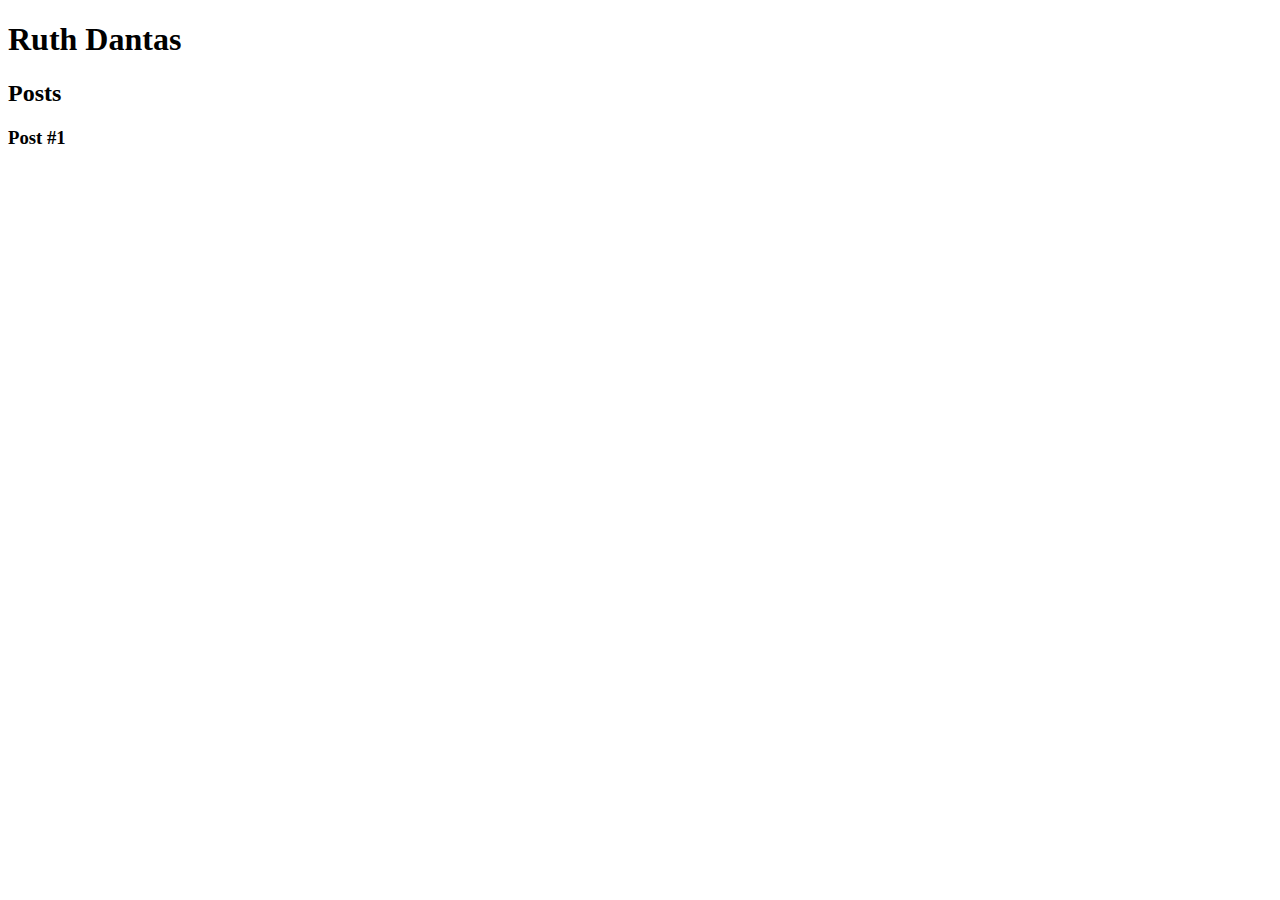
==== html_css/index.html @ f98f3fda "movendo pasta de html e css para o local correto" ====
<!DOCTYPE html>
<html lang="en">

<head>
  <meta charset="UTF-8">
  <meta name="viewport" content="width=device-width, initial-scale=1.0">
  <title>Document</title>
</head>

<body>
  <header>
    <h1>Ruth Dantas</h1>
  </header>
  <section>
    <header>
      <h2>Posts</h2>
    </header>
    <article>
      <header>
        <h3>Post #1</h3>
      </header>
    </article>
  </section>
  <footer></footer>
</body>

</html>
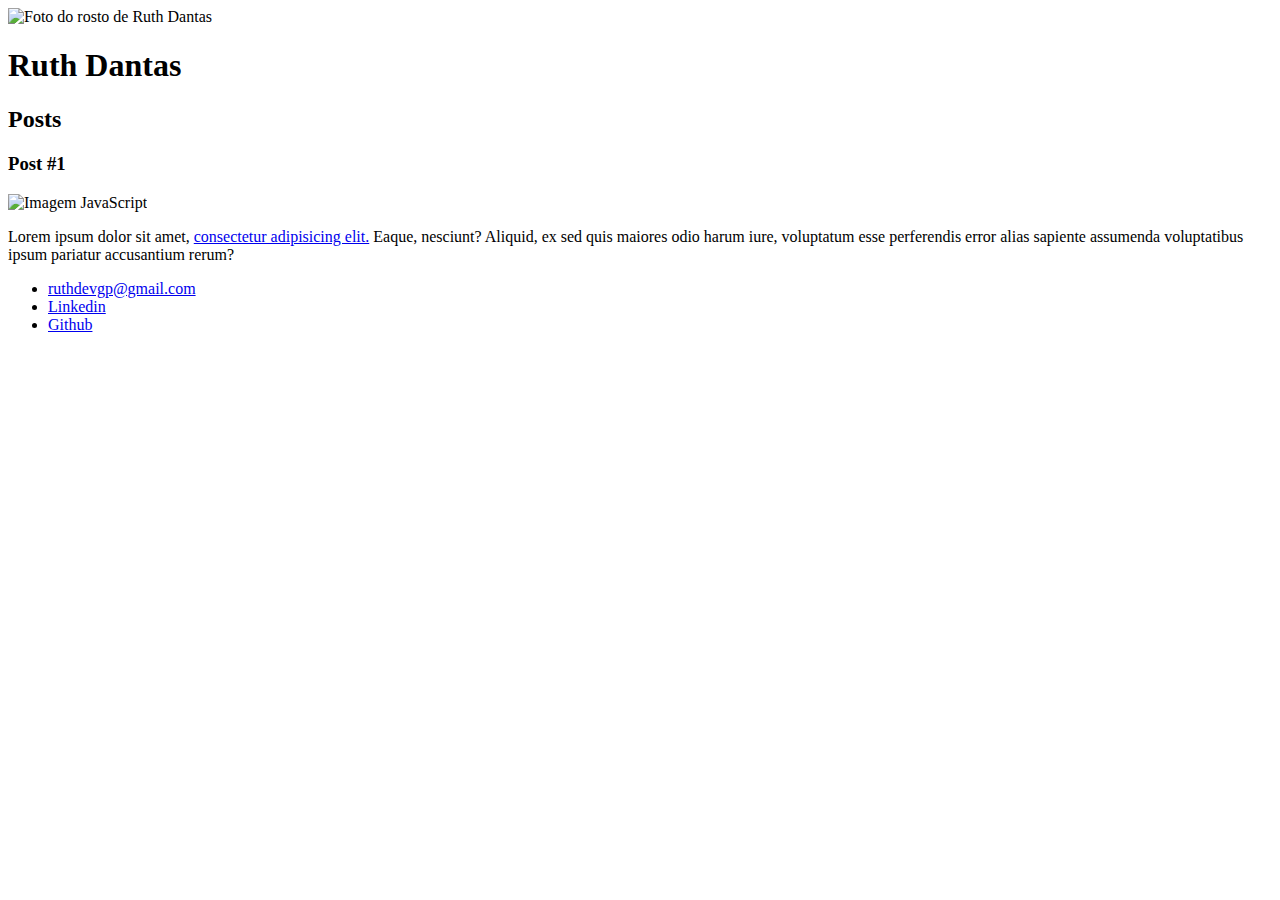
==== commit 003f55c8: "adicionando arquivo html" ====
--- a/html_css/index.html
+++ b/html_css/index.html
@@ -9,6 +9,7 @@
 
 <body>
   <header>
+    <img src="https://media.licdn.com/dms/image/C4D03AQF4D_GtlVfjvA/profile-displayphoto-shrink_800_800/0/1662329707483?e=1700092800&v=beta&t=favhMPfoKeFnFoZhZuSREExtmHCdeKKL1oIdj5I6ZnU" alt="Foto do rosto de Ruth Dantas">
     <h1>Ruth Dantas</h1>
   </header>
   <section>
@@ -18,10 +19,24 @@
     <article>
       <header>
         <h3>Post #1</h3>
+        <img src="https://media.licdn.com/dms/image/C4D16AQGciZACf5doUg/profile-displaybackgroundimage-shrink_350_1400/0/1661294650248?e=1700092800&v=beta&t=_vQAQbd_ZvQo9dq3Ib0MLKwTzFSYvdS_4a99iUFBExY" alt="Imagem JavaScript">
       </header>
+      <p>Lorem ipsum dolor sit amet, <a href="https://www.linkedin.com/in/ruthdantas/" target="_blank">consectetur adipisicing elit.</a> Eaque, nesciunt? Aliquid, ex sed quis maiores odio harum iure, voluptatum esse perferendis error alias sapiente assumenda voluptatibus ipsum pariatur accusantium rerum?</p>
     </article>
   </section>
-  <footer></footer>
+  <footer>
+    <ul>
+      <li>
+        <a href="mailto:ruthdevgp@gmail.com" target="_blank">ruthdevgp@gmail.com</a>
+      </li>
+      <li>
+        <a href="https://www.linkedin.com/in/ruthdantas/" target="_blank">Linkedin</a>
+      </li>
+      <li>
+        <a href="https://github.com/ruthdevgpwr" target="_blank">Github</a>
+      </li>
+    </ul>
+  </footer>
 </body>
 
 </html>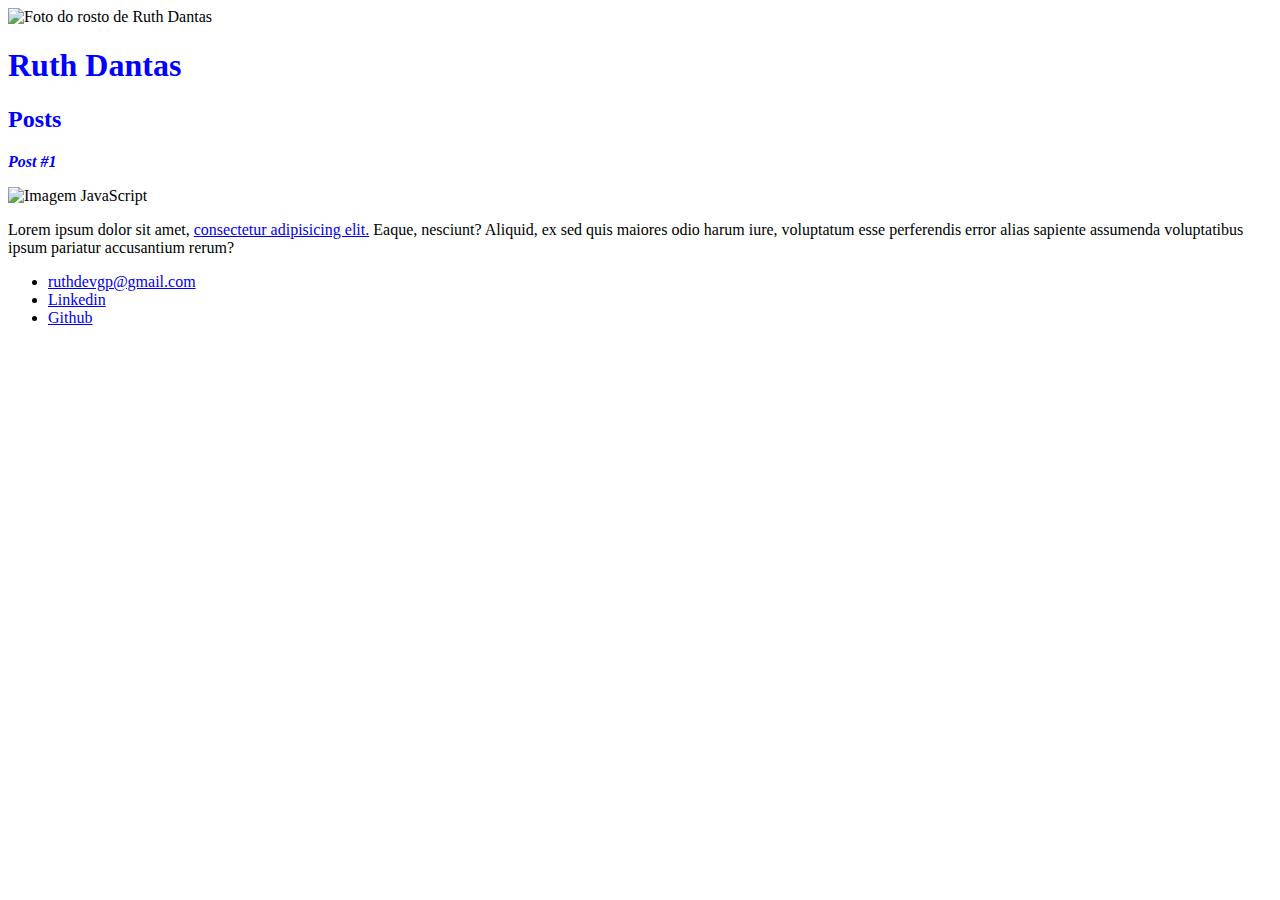
==== commit e6268595: "adicionando css" ====
--- a/html_css/index.html
+++ b/html_css/index.html
@@ -10,15 +10,16 @@
 <body>
   <header>
     <img src="https://media.licdn.com/dms/image/C4D03AQF4D_GtlVfjvA/profile-displayphoto-shrink_800_800/0/1662329707483?e=1700092800&v=beta&t=favhMPfoKeFnFoZhZuSREExtmHCdeKKL1oIdj5I6ZnU" alt="Foto do rosto de Ruth Dantas">
-    <h1>Ruth Dantas</h1>
+    <h1 id="title">Ruth Dantas</h1>
+    <link rel="stylesheet" href="style.css">
   </header>
   <section>
     <header>
-      <h2>Posts</h2>
+      <h2 class="subtitle">Posts</h2>
     </header>
     <article>
       <header>
-        <h3>Post #1</h3>
+        <h3 class="post_title">Post #1</h3>
         <img src="https://media.licdn.com/dms/image/C4D16AQGciZACf5doUg/profile-displaybackgroundimage-shrink_350_1400/0/1661294650248?e=1700092800&v=beta&t=_vQAQbd_ZvQo9dq3Ib0MLKwTzFSYvdS_4a99iUFBExY" alt="Imagem JavaScript">
       </header>
       <p>Lorem ipsum dolor sit amet, <a href="https://www.linkedin.com/in/ruthdantas/" target="_blank">consectetur adipisicing elit.</a> Eaque, nesciunt? Aliquid, ex sed quis maiores odio harum iure, voluptatum esse perferendis error alias sapiente assumenda voluptatibus ipsum pariatur accusantium rerum?</p>
--- a/html_css/style.css
+++ b/html_css/style.css
@@ -0,0 +1,8 @@
+#title, .subtitle, .post_title {
+  color: blue;
+}
+
+.post_title {
+  font-size: 16px;
+  font-style: italic;
+}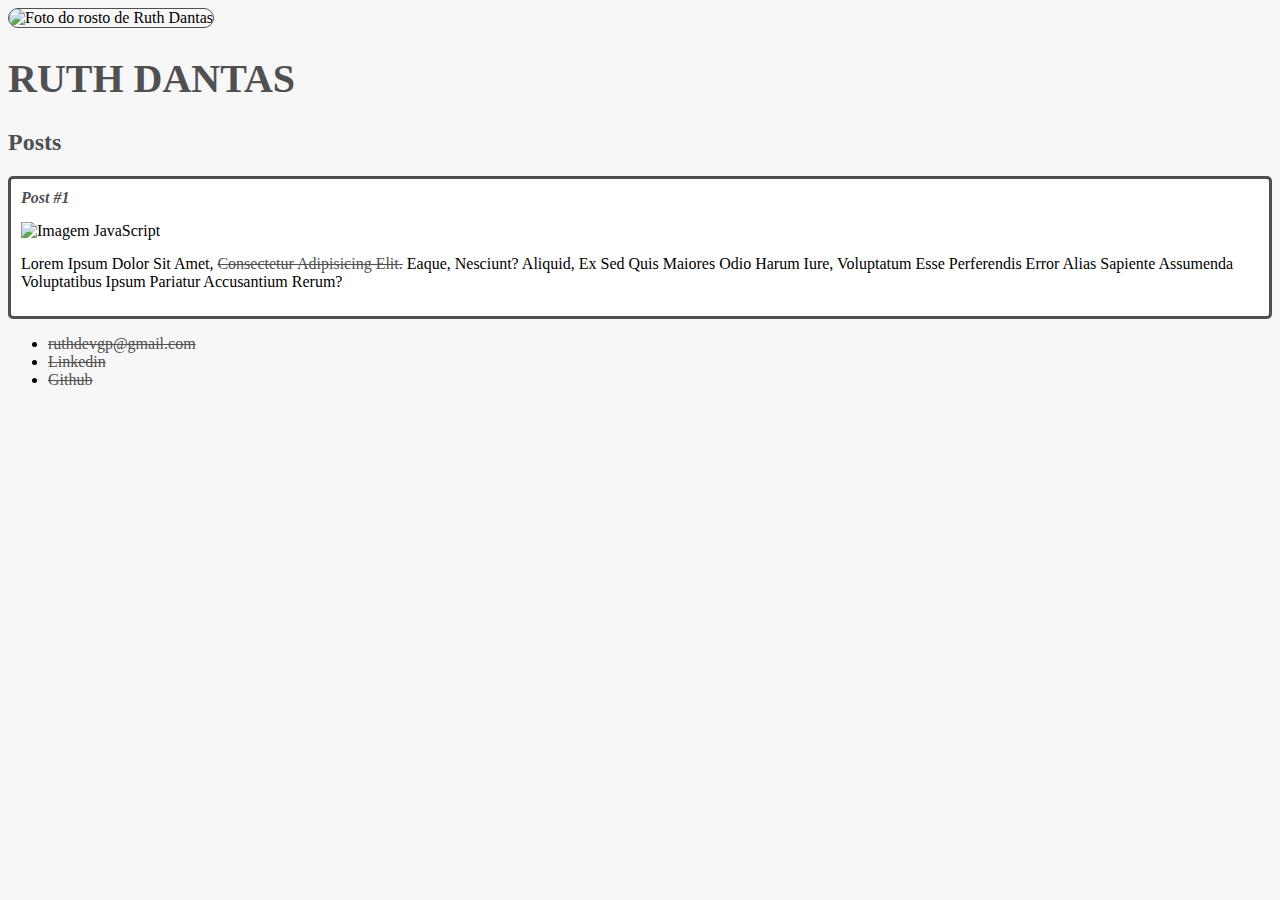
==== commit 19ddb21b: "estlizando o website" ====
--- a/html_css/index.html
+++ b/html_css/index.html
@@ -9,7 +9,7 @@
 
 <body>
   <header>
-    <img src="https://media.licdn.com/dms/image/C4D03AQF4D_GtlVfjvA/profile-displayphoto-shrink_800_800/0/1662329707483?e=1700092800&v=beta&t=favhMPfoKeFnFoZhZuSREExtmHCdeKKL1oIdj5I6ZnU" alt="Foto do rosto de Ruth Dantas">
+    <img src="https://media.licdn.com/dms/image/C4D03AQF4D_GtlVfjvA/profile-displayphoto-shrink_800_800/0/1662329707483?e=1700092800&v=beta&t=favhMPfoKeFnFoZhZuSREExtmHCdeKKL1oIdj5I6ZnU" alt="Foto do rosto de Ruth Dantas" class="photo">
     <h1 id="title">Ruth Dantas</h1>
     <link rel="stylesheet" href="style.css">
   </header>
@@ -17,12 +17,12 @@
     <header>
       <h2 class="subtitle">Posts</h2>
     </header>
-    <article>
+    <article class="post">
       <header>
         <h3 class="post_title">Post #1</h3>
-        <img src="https://media.licdn.com/dms/image/C4D16AQGciZACf5doUg/profile-displaybackgroundimage-shrink_350_1400/0/1661294650248?e=1700092800&v=beta&t=_vQAQbd_ZvQo9dq3Ib0MLKwTzFSYvdS_4a99iUFBExY" alt="Imagem JavaScript">
+        <img src="https://media.licdn.com/dms/image/C4D16AQGciZACf5doUg/profile-displaybackgroundimage-shrink_350_1400/0/1661294650248?e=1700092800&v=beta&t=_vQAQbd_ZvQo9dq3Ib0MLKwTzFSYvdS_4a99iUFBExY" alt="Imagem JavaScript" class="post_img">
       </header>
-      <p>Lorem ipsum dolor sit amet, <a href="https://www.linkedin.com/in/ruthdantas/" target="_blank">consectetur adipisicing elit.</a> Eaque, nesciunt? Aliquid, ex sed quis maiores odio harum iure, voluptatum esse perferendis error alias sapiente assumenda voluptatibus ipsum pariatur accusantium rerum?</p>
+      <p class="post_content">Lorem ipsum dolor sit amet, <a href="https://www.linkedin.com/in/ruthdantas/" target="_blank">consectetur adipisicing elit.</a> Eaque, nesciunt? Aliquid, ex sed quis maiores odio harum iure, voluptatum esse perferendis error alias sapiente assumenda voluptatibus ipsum pariatur accusantium rerum?</p>
     </article>
   </section>
   <footer>
--- a/html_css/style.css
+++ b/html_css/style.css
@@ -1,8 +1,48 @@
+body {
+  background: #f7f7f7;
+  font-family: Verdana;
+}
+
+.photo {
+  border: 1px solid #505050;
+  border-radius: 50px;
+}
+
+#title {
+  font-size: 40px;
+  text-transform: uppercase;
+}
+
+a {
+  text-decoration: line-through;
+  color: #505050;
+}
+
 #title, .subtitle, .post_title {
-  color: blue;
+  color: #505050;
 }
 
 .post_title {
   font-size: 16px;
   font-style: italic;
+  margin: 0;
+  margin-bottom: 15px;
+}
+
+.post {
+  background: #FFF;
+  padding: 10px;
+  border: 3px solid #505050;
+  margin-bottom: 15px;
+  border-radius: 5px;
+}
+
+.post_content {
+  margin: 0;
+  margin-bottom: 15px;
+  text-transform: capitalize;
+}
+
+.post_img {
+  margin-bottom: 15px;
 }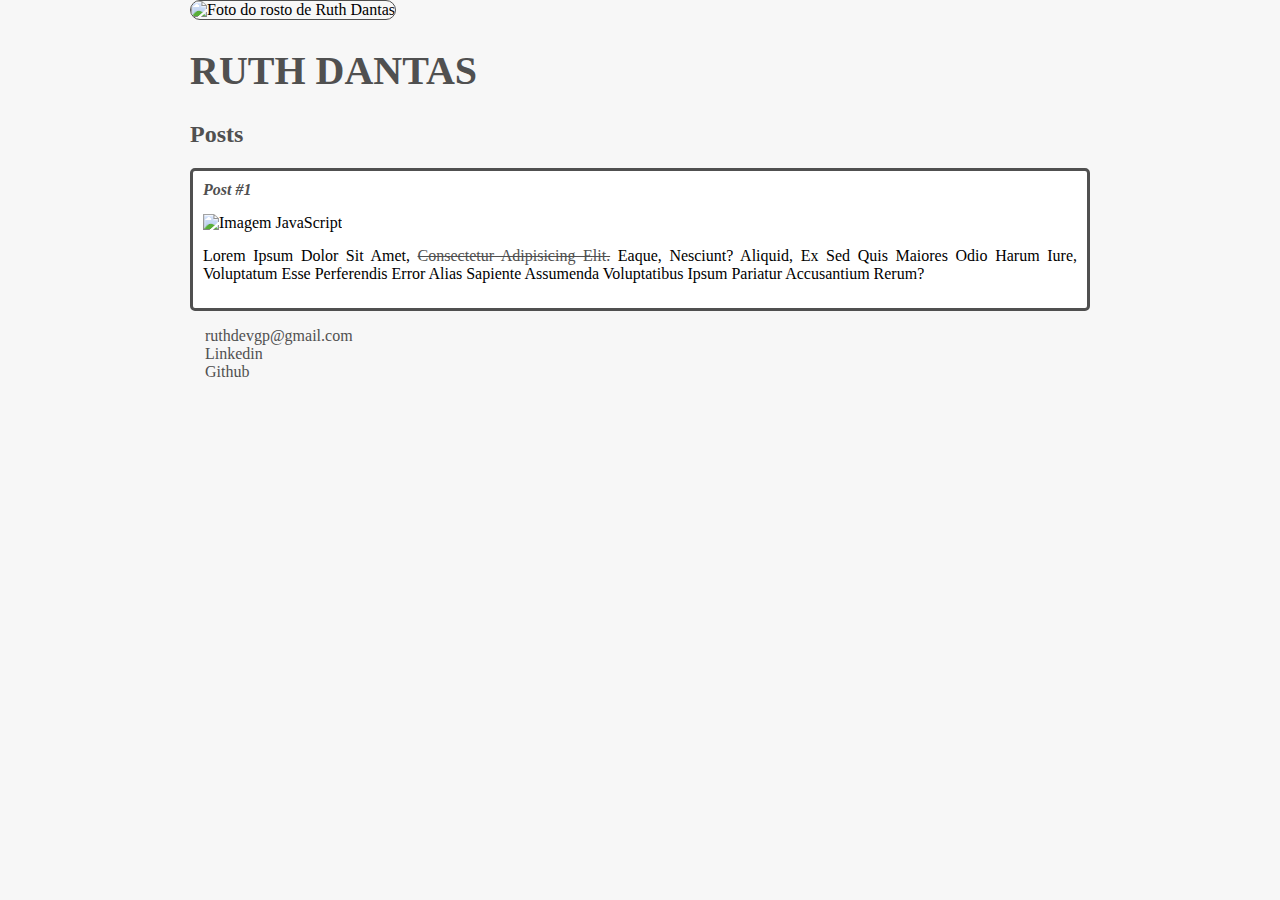
==== commit ec7c5f61: "adicionando estilo à lista" ====
--- a/html_css/index.html
+++ b/html_css/index.html
@@ -26,7 +26,7 @@
     </article>
   </section>
   <footer>
-    <ul>
+    <ul class="contacts_list">
       <li>
         <a href="mailto:ruthdevgp@gmail.com" target="_blank">ruthdevgp@gmail.com</a>
       </li>
--- a/html_css/style.css
+++ b/html_css/style.css
@@ -1,6 +1,8 @@
 body {
   background: #f7f7f7;
   font-family: Verdana;
+  max-width: 900px;
+  margin: auto;
 }
 
 .photo {
@@ -41,8 +43,19 @@
   margin: 0;
   margin-bottom: 15px;
   text-transform: capitalize;
+  text-align: justify;
 }
 
 .post_img {
   margin-bottom: 15px;
+  width: 100%;
+}
+
+.contacts_list {
+  list-style-type: none;
+  padding-left: 15px;
+}
+
+.contacts_list li a {
+  text-decoration: none;
 }